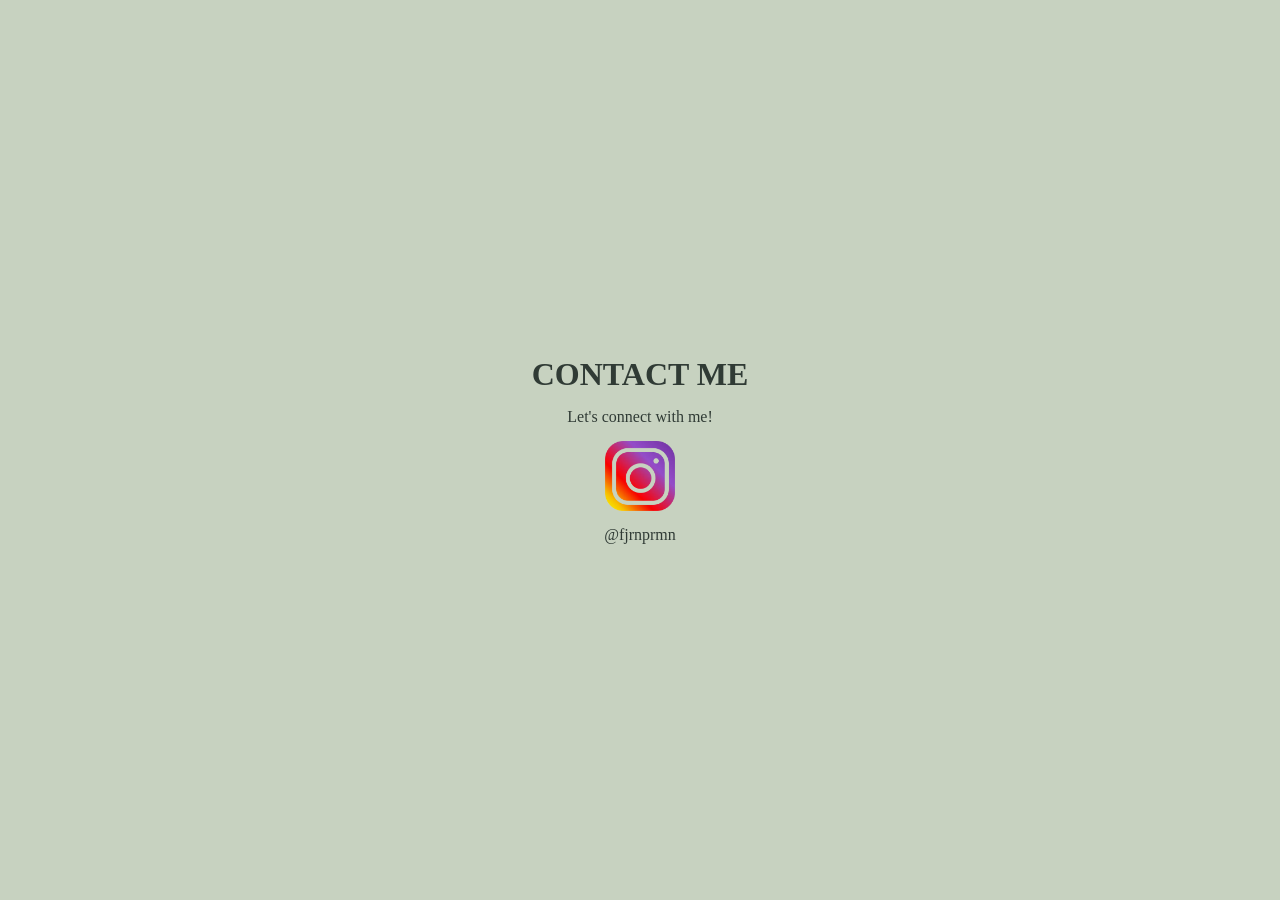
==== contact.html @ 22897201 "Add files via upload" ====
<body>
    <div class="contact-content">
        <h1>CONTACT ME</h1>
        <link rel="stylesheet" href="style.css">

        <p>Let's connect with me!</p>

        <a href="https://www.instagram.com/fjrnprmn/"
           target="_blank">
            <img src="ig-logo.webp"
                 class="img-content"
                 alt="Instagram">
        </a>

        <p>@fjrnprmn</p>
    </div>
</body>
---- style.css ----
:root {
    --cream: #EAEDE5;
    --sage: #C7D2C0;
    --muted-sage: #8FA99A;
    --forest: #526B5D;
    --dark: #303B35;
}

*,
html{
    margin: 0;
    padding: 0;
}


.container{
    background-color:#C7D2C0;
    min-height: 100vh;
    display: flex;
    flex-direction: column;
    justify-content: space-between;
}

.navbar-container{
    background-color:#526B5D;
    width: 100%;
    height: 10vh;
}

.ul-navbar{
display: flex;
height: 100%;
justify-content: center;
align-items: center;
list-style: none;
gap: 20px;
}

.li-navbar:hover {
background-color:#8FA99A;
transition: .1s ease-in-out;
transition-delay: .1s;
border-radius: 8px;
}

.a-navbar{
    color: white;
    text-decoration: none;
    font-weight: 800;
    display: block;
    padding: 10px 15px;
}

.container-content a {
    background-color:#C7D2C0;
    display: flex;
    justify-content: center;
    align-items: center;
   flex:1;
}

.a-content{
    background-color:#C7D2C0;
    color:black;
    text-decoration: none;
    font-size: 30px;
    width: 720px;
    height:480px;
    display: flex;
    flex-direction: column;
    justify-content: space-evenly;
    align-items: center;
    border-radius: 80px;
    box-shadow: 10px 10px 5px 0px rgba(0, 0, 0, 0.75);
    -webkit-box-shadow: 10px 10px 5px 0px rgba(0, 0, 0, 0.75);
    -moz-box-shadow:  10px 10px 5px 0px rgba(0, 0, 0, 0.75);
}

.img-content {
    width: 20%;
    height: auto;
    object-fit: contain;
}

.container-footer{
background-color:#526B5D;
display: flex;
flex-direction: column;
justify-content: center;
align-items: center;
padding: 15px;
gap: 5px;
}

.footer-name {
    font-size: 22px;
    color: white;
    transform: translateY(-10px);
}

.footer-text {
    font-size: 14px;
    color: white;
    transform: translateY(-10px);
}

.footer-h1{
font-size: 40px;
color: white;
}

.img-ig {
    width: 40px;
    height: 40px;
    cursor: pointer;
}

.container-content {
    background-color:#C7D2C0;
    display: flex;
    justify-content: center;
    align-items: center;
    flex:1;
}

.about-text {
    text-align: center;
    background-color:#C7D2C0;
    color:#303B35;
}

.about-text h1 {
    margin-bottom: 25px;
}

.about-text p {
    font-size: 20px;
    margin-bottom: 15px;
}

.home-text {
    text-align: center;
    color:#303B35;
    padding: 50px 20px;
    border-radius: 40px;
    background-color:#C7D2C0;
}

.home-text h1 {
    font-size: 45px;
    margin-bottom: 50px;
}

.home-text h2 {
    font-size: 35px;
    margin-bottom: 40px;
}

.home-text h3 {
    margin-bottom: 15px;
}

.home-text p {
    font-size: 18px;
    margin-bottom: 10px;
}


.contact-content {
    background-color:#C7D2C0;
    display: flex;
    flex-direction: column;
    justify-content: center;
    align-items: center;
    text-align: center;
    color:#303B35;
    min-height:100vh;
    gap: 15px;
}

.img-content {
    width: 70px;
    height: auto;
    object-fit: contain;
    cursor: pointer;
    transition: .3s ease;
}

.img-content:hover {
    transform: scale(1.15);
}
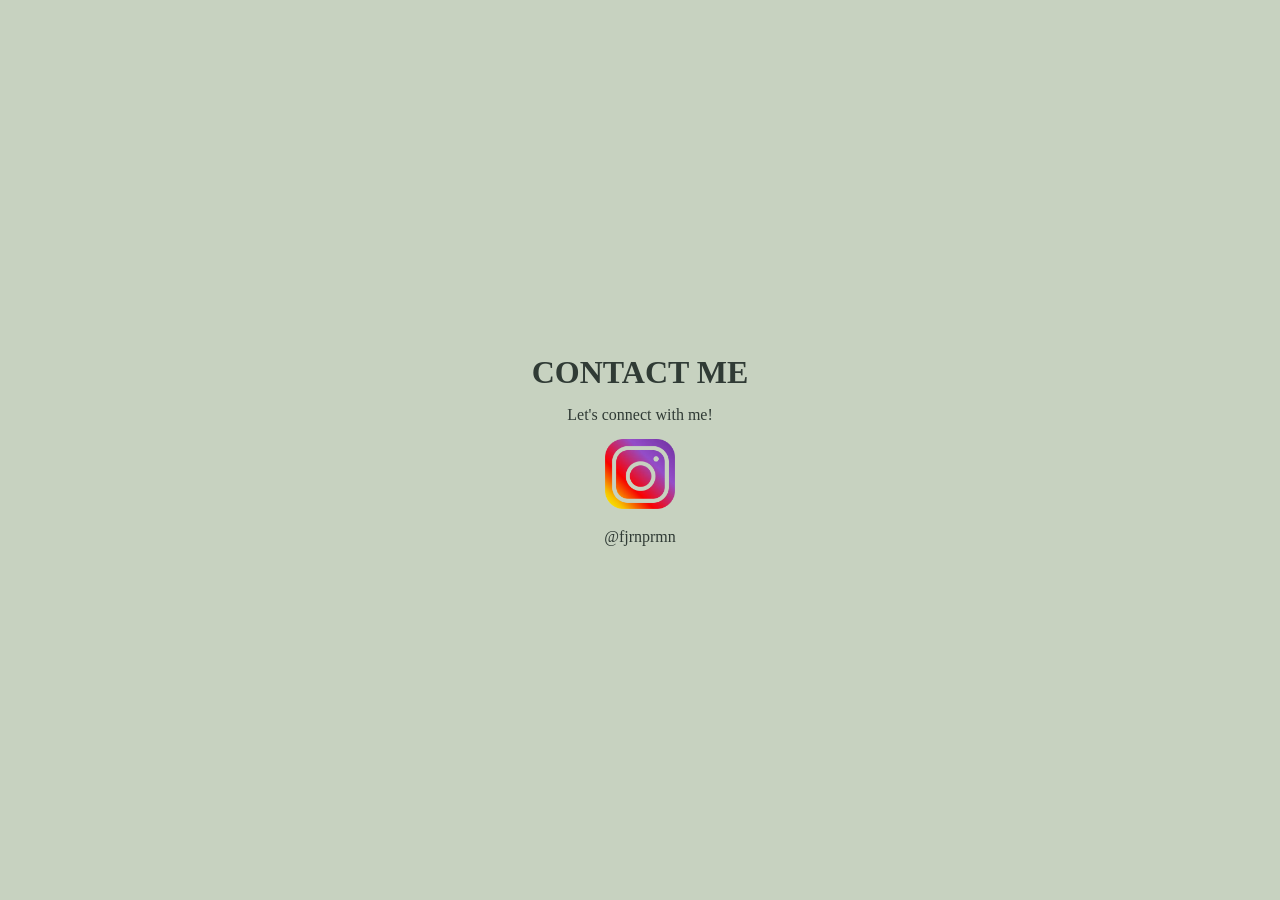
==== commit 06447edb: "Refactor contact.html structure and add DOCTYPE" ====
--- a/contact.html
+++ b/contact.html
@@ -1,17 +1,22 @@
+<!DOCTYPE html>
+<html lang="en">
+<head>
+    <meta charset="UTF-8">
+    <meta name="viewport" content="width=device-width, initial-scale=1.0">
+    <title>CONTACT ME</title>
+    <link rel="stylesheet" href="style.css">
+</head>
 <body>
     <div class="contact-content">
         <h1>CONTACT ME</h1>
-        <link rel="stylesheet" href="style.css">
 
         <p>Let's connect with me!</p>
 
-        <a href="https://www.instagram.com/fjrnprmn/"
-           target="_blank">
-            <img src="ig-logo.webp"
-                 class="img-content"
-                 alt="Instagram">
+        <a href="https://www.instagram.com/fjrnprmn/" target="_blank">
+            <img src="ig-logo.webp" class="img-content" alt="Instagram">
         </a>
 
         <p>@fjrnprmn</p>
     </div>
-</body>+</body>
+</html>
--- a/style.css
+++ b/style.css
@@ -188,4 +188,57 @@
 
 .img-content:hover {
     transform: scale(1.15);
-}+}
+
+/* RESPONSIVE MOBILE */
+@media screen and (max-width: 768px) {
+
+    .navbar-container {
+        height: auto;
+    }
+
+    .ul-navbar {
+        flex-direction: column;
+        gap: 5px;
+        padding: 10px;
+    }
+
+    .a-navbar {
+        padding: 8px 12px;
+        font-size: 14px;
+    }
+
+    .home-text {
+        padding: 25px 15px;
+    }
+
+    .home-text h1 {
+        font-size: 32px;
+        margin-bottom: 25px;
+    }
+
+    .home-text h2 {
+        font-size: 26px;
+        margin-bottom: 20px;
+    }
+
+    .home-text h3 {
+        font-size: 18px;
+    }
+
+    .home-text p {
+        font-size: 16px;
+    }
+
+    .about-text p {
+        font-size: 16px;
+    }
+
+    .contact-content h1 {
+        font-size: 28px;
+    }
+
+    .contact-content p {
+        font-size: 16px;
+    }
+}
